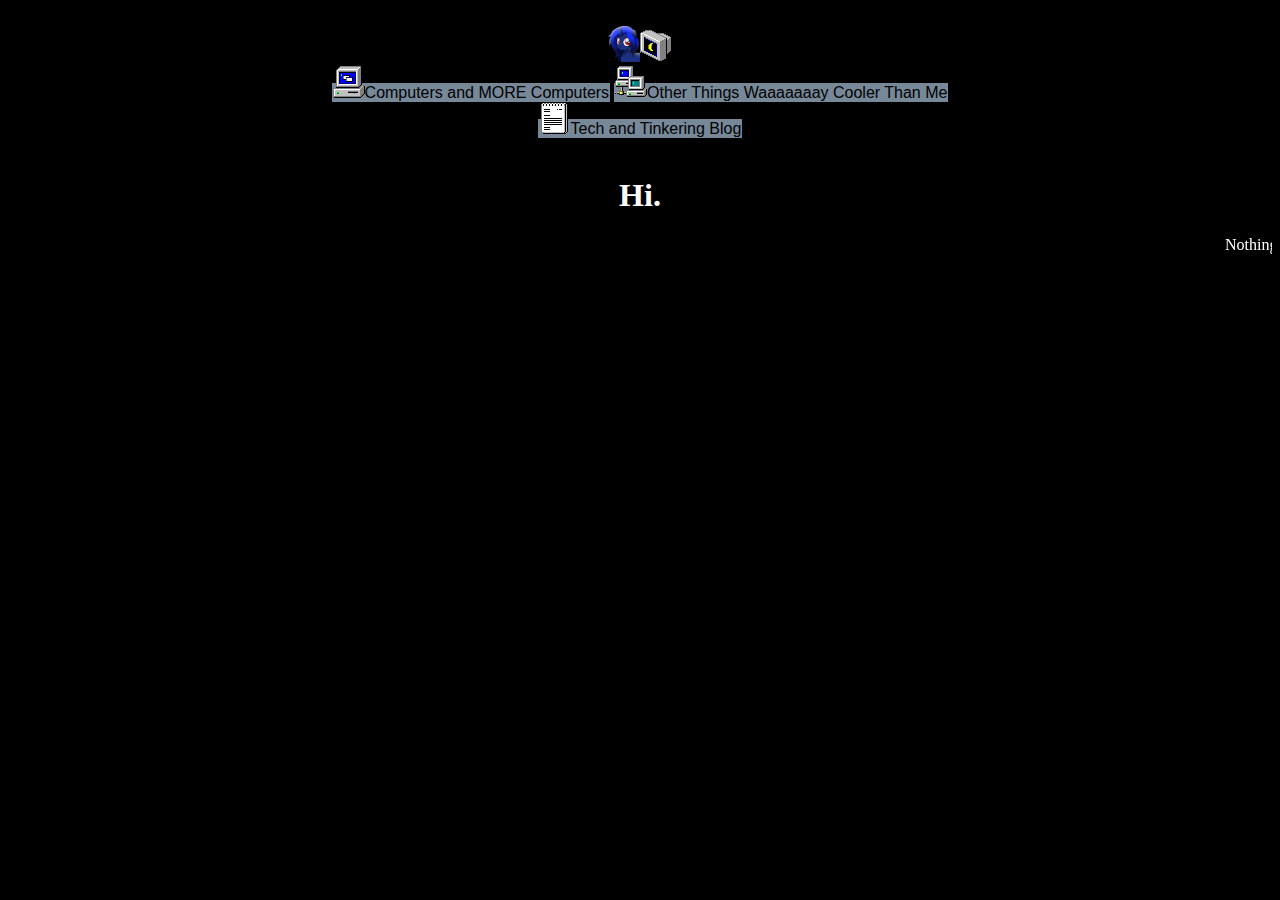
==== index.html @ c32ed236 "Remove snow" ====
<!DOCTYPE html>
<html>
	<head>
		<link rel="stylesheet" type="text/css" href="default.css">
		<link rel="stylesheet" type="text/css" href="buttons.css">
		<!--<link rel="stylesheet" type="text/css" href="snow.css">-->
		<meta name=”robots” content=”noindex,nofollow”>
		<meta name="title" content="iRaven">
		<meta name="description" content="Website of a depressed degenerate introverted retard. Nothing to see here.">
		<title>iRaven</title>
	</head>
	<body>
		<center>
			<!--<img src="siteimg/deioxpk-b2e38b76-f126-4d2c-bf24-91713dbfa3d0smol.png" alt="Have hors." width="500"></img>-->
			<!--<img src="siteimg/deioxpk-xmas1_smol.png" width="500"></img>-->
			<br>
			<img src="siteimg/deioxpk-32.png"></img><img src="siteimg/monitor_moon.png" alt="Mood."></img>
			<div class=navbuttons>
				<a href="mypcs/"><img src="siteimg/pc.png">Computers and MORE Computers</img></a>
				<a href="links.html"><img src="siteimg/net.png">Other Things Waaaaaaay Cooler Than Me</img></a>
				<br>
				<!--<a href="about.html"><img src="siteimg/deioxpk-32.png">About Me (and my horsie)</img></a>-->
				<a href="blog/"><img src="siteimg/notepad.png">Tech and Tinkering Blog</img></a>
				<!--<a href="ponysuit/"><img src="siteimg/988427tiny.jpg">Ponysuit (MLP Fursuit) Archive/Things</img></a>-->
				<!--<a href="test.html"><img src="siteimg/net2.png">Test Button 3</img></a>-->
			</div>
			<br>
			<h1>Hi.</h1>
			<!--<p>Welcome to my site. :3</p>-->
			<marquee>Nothing to see here...</marquee>
			<br>
			<!--Not sure if i want people to find me-->
			<!--<div class=navbuttons>
			Find me on: <a href="https://twitter.com/iRaven4522"><img src="siteimg/twitter-logo-transparent-small.png" width=32></img></a>
			</div>-->
		</center>
		<!--<script src=snowstorm.js></script>-->
		<!-- Snow
		<div class="snowflakes" aria-hidden="true">
			<div class="snowflake">
			❅
			</div>
			<div class="snowflake">
			❅
			</div>
			<div class="snowflake">
			❆
			</div>
			<div class="snowflake">
			❄
			</div>
			<div class="snowflake">
			❅
			</div>
			<div class="snowflake">
			❆
			</div>
			<div class="snowflake">
			❄
			</div>
			<div class="snowflake">
			❅
			</div>
			<div class="snowflake">
			❆
			</div>
			<div class="snowflake">
			❄
			</div>
			<div class="snowflake">
			❅
			</div>
			<div class="snowflake">
			❅
			</div>
			<div class="snowflake">
			❆
			</div>
			<div class="snowflake">
			❄
			</div>
			<div class="snowflake">
			❅
			</div>
			<div class="snowflake">
			❆
			</div>
			<div class="snowflake">
			❄
			</div>
			<div class="snowflake">
			❅
			</div>
			<div class="snowflake">
			❆
			</div>
			<div class="snowflake">
			❄
			</div>
		  </div>
		  End snow-->
	</body>
</html>
---- default.css ----
body {
	font-family: Tahoma;
	height: 98vh; 
	/*background-image: linear-gradient(#4d4e4f 50%, rgb(154, 156, 156));*/
	background-color: black;
	color: white;
}
.imgfix img {
	background-color: grey
}
---- buttons.css ----
.navbuttons a {
    font-family: Arial;
    font-size: "16";
	background-color: lightslategrey;
	color: black;
    text-align: center;
    text-decoration: none;
    padding: 1px;
}
---- snow.css ----
/* source: https://codepen.io/codeconvey/pen/xRzQay */

/* customizable snowflake styling */
.snowflake {
    color: lightgrey;
    font-size: 1em;
    font-family: Arial;
    text-shadow: 0 0 1px #000;
  }
  
  @-webkit-keyframes snowflakes-fall{0%{top:-10%}100%{top:100%}}@-webkit-keyframes snowflakes-shake{0%{-webkit-transform:translateX(0px);transform:translateX(0px)}50%{-webkit-transform:translateX(80px);transform:translateX(80px)}100%{-webkit-transform:translateX(0px);transform:translateX(0px)}}@keyframes snowflakes-fall{0%{top:-10%}100%{top:100%}}@keyframes snowflakes-shake{0%{transform:translateX(0px)}50%{transform:translateX(80px)}100%{transform:translateX(0px)}}.snowflake{position:fixed;top:-10%;z-index:9999;-webkit-user-select:none;-moz-user-select:none;-ms-user-select:none;user-select:none;cursor:default;-webkit-animation-name:snowflakes-fall,snowflakes-shake;-webkit-animation-duration:10s,3s;-webkit-animation-timing-function:linear,ease-in-out;-webkit-animation-iteration-count:infinite,infinite;-webkit-animation-play-state:running,running;animation-name:snowflakes-fall,snowflakes-shake;animation-duration:10s,3s;animation-timing-function:linear,ease-in-out;animation-iteration-count:infinite,infinite;animation-play-state:running,running}.snowflake:nth-of-type(0){left:1%;-webkit-animation-delay:0s,0s;animation-delay:0s,0s}.snowflake:nth-of-type(1){left:10%;-webkit-animation-delay:1s,1s;animation-delay:1s,1s}.snowflake:nth-of-type(2){left:20%;-webkit-animation-delay:6s,.5s;animation-delay:6s,.5s}.snowflake:nth-of-type(3){left:30%;-webkit-animation-delay:4s,2s;animation-delay:4s,2s}.snowflake:nth-of-type(4){left:40%;-webkit-animation-delay:2s,2s;animation-delay:2s,2s}.snowflake:nth-of-type(5){left:50%;-webkit-animation-delay:8s,3s;animation-delay:8s,3s}.snowflake:nth-of-type(6){left:60%;-webkit-animation-delay:6s,2s;animation-delay:6s,2s}.snowflake:nth-of-type(7){left:70%;-webkit-animation-delay:2.5s,1s;animation-delay:2.5s,1s}.snowflake:nth-of-type(8){left:80%;-webkit-animation-delay:1s,0s;animation-delay:1s,0s}.snowflake:nth-of-type(9){left:90%;-webkit-animation-delay:3s,1.5s;animation-delay:3s,1.5s}
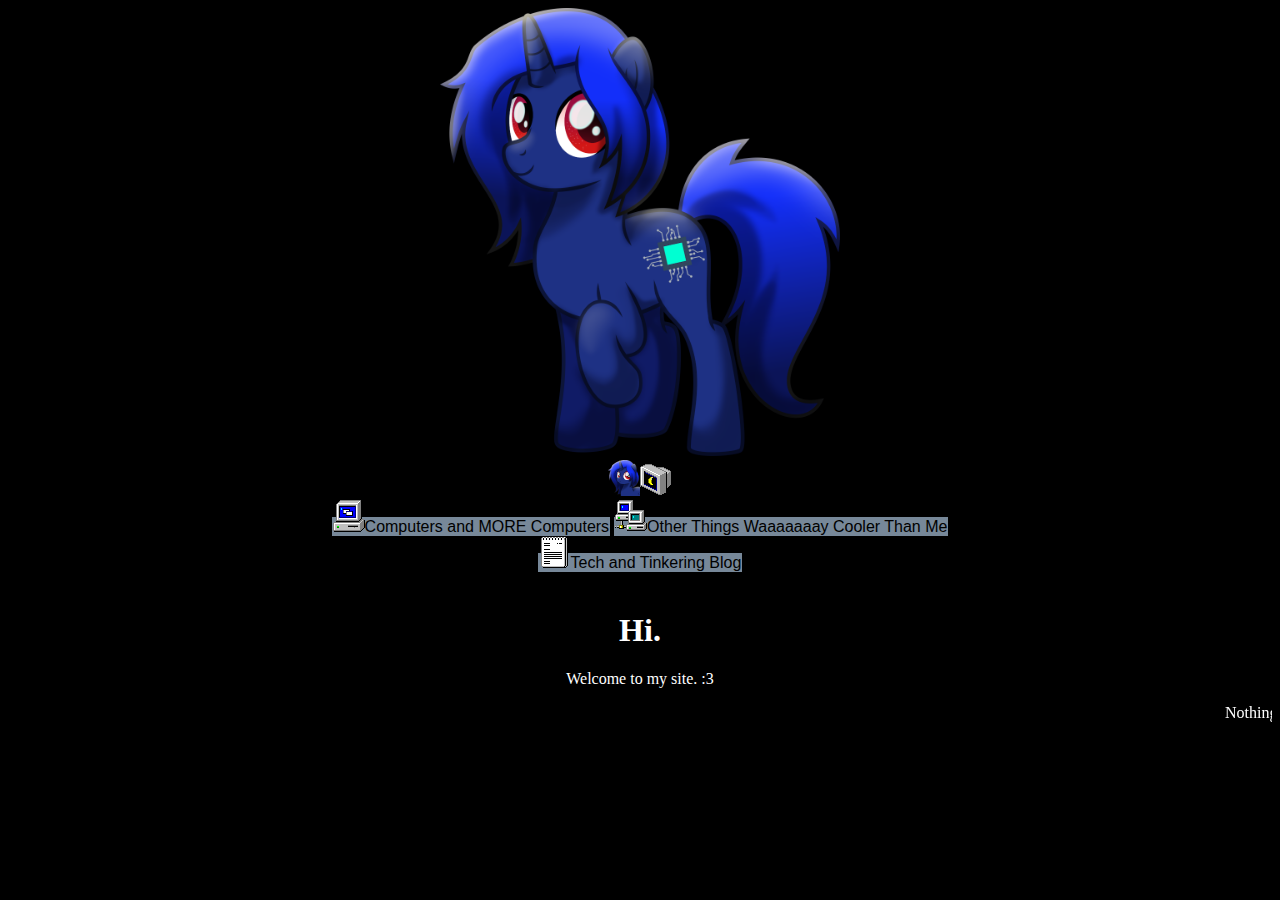
==== commit 5b74faaf: "bigger change, first of 2022. adds x230 to mypcs. returns hors to index (for now). blog dates" ====
--- a/index.html
+++ b/index.html
@@ -1,5 +1,14 @@
 <!DOCTYPE html>
 <html>
+	<!--
+		iR Git Site Index (Source Code: https://github.com/iraven4522/iraven4522.github.io)
+		I welcome you to the mess of things called the source code! XD
+		Kinda makes this site what it is. *Somewhat* plain and simple and coded by hand.
+		You wanna know in on a secret?
+
+
+		...you're super awesome. No buts. c:
+	-->
 	<head>
 		<link rel="stylesheet" type="text/css" href="default.css">
 		<link rel="stylesheet" type="text/css" href="buttons.css">
@@ -11,10 +20,10 @@
 	</head>
 	<body>
 		<center>
-			<!--<img src="siteimg/deioxpk-b2e38b76-f126-4d2c-bf24-91713dbfa3d0smol.png" alt="Have hors." width="500"></img>-->
+			<img src="siteimg/deioxpk-b2e38b76-f126-4d2c-bf24-91713dbfa3d0smol2.png" title="Have hors. - Art by LimeDazzle" width="400"></img>
 			<!--<img src="siteimg/deioxpk-xmas1_smol.png" width="500"></img>-->
 			<br>
-			<img src="siteimg/deioxpk-32.png"></img><img src="siteimg/monitor_moon.png" alt="Mood."></img>
+			<img src="siteimg/deioxpk-32.png"></img><img src="siteimg/monitor_moon.png" title="Mood."></img>
 			<div class=navbuttons>
 				<a href="mypcs/"><img src="siteimg/pc.png">Computers and MORE Computers</img></a>
 				<a href="links.html"><img src="siteimg/net.png">Other Things Waaaaaaay Cooler Than Me</img></a>
@@ -26,7 +35,7 @@
 			</div>
 			<br>
 			<h1>Hi.</h1>
-			<!--<p>Welcome to my site. :3</p>-->
+			<p>Welcome to my site. :3</p>
 			<marquee>Nothing to see here...</marquee>
 			<br>
 			<!--Not sure if i want people to find me-->
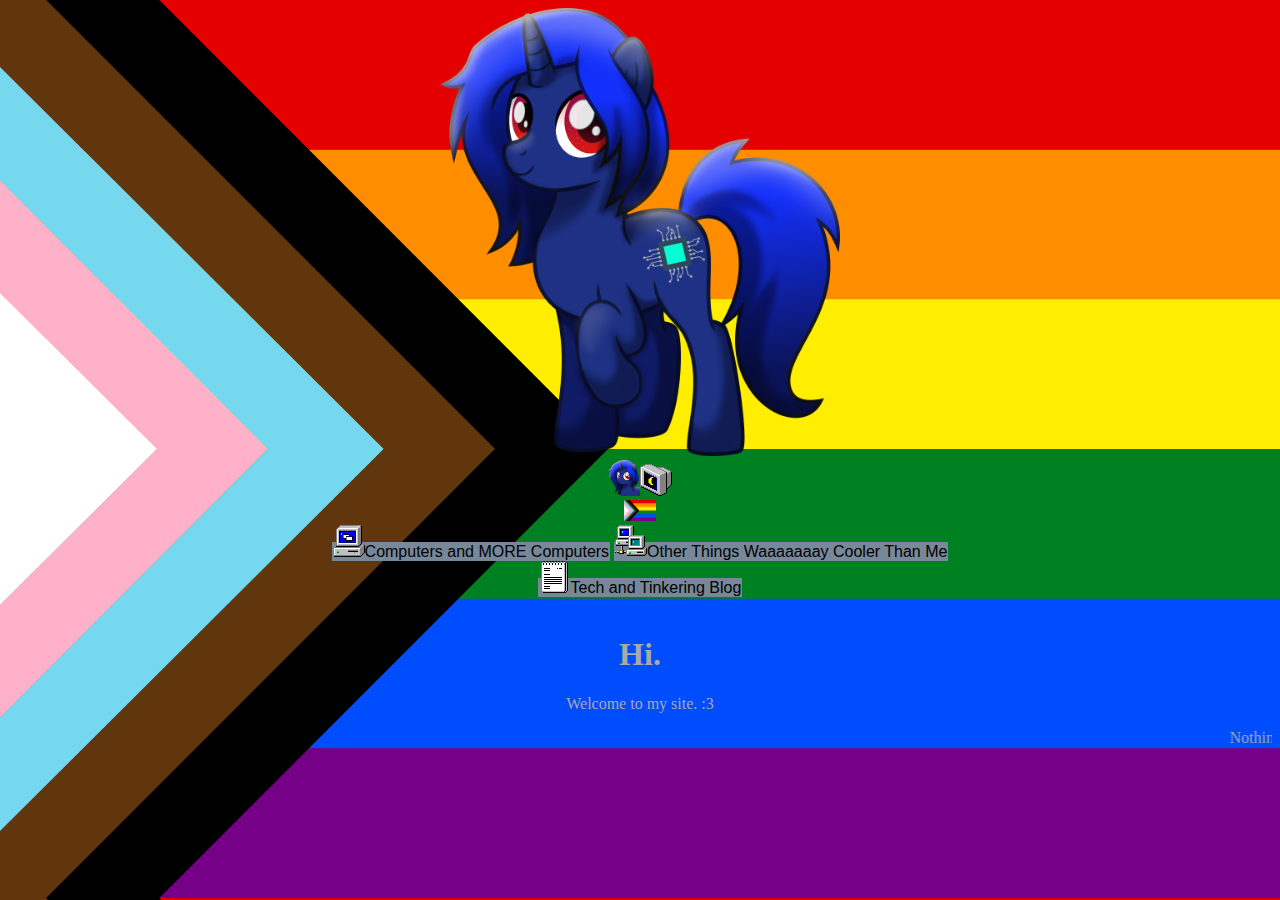
==== commit 16e16493: "yay colors" ====
--- a/index.html
+++ b/index.html
@@ -24,6 +24,7 @@
 			<!--<img src="siteimg/deioxpk-xmas1_smol.png" width="500"></img>-->
 			<br>
 			<img src="siteimg/deioxpk-32.png"></img><img src="siteimg/monitor_moon.png" title="Mood."></img>
+			<br><img src="siteimg/LGBTQplus_Progress_Flag.png" width="32px" title="i stand with LGBTQ+ rights. <3"></img>
 			<div class=navbuttons>
 				<a href="mypcs/"><img src="siteimg/pc.png">Computers and MORE Computers</img></a>
 				<a href="links.html"><img src="siteimg/net.png">Other Things Waaaaaaay Cooler Than Me</img></a>
--- a/default.css
+++ b/default.css
@@ -1,10 +1,19 @@
 body {
 	font-family: Tahoma;
 	height: 98vh; 
+	/* Use below BG for crimmis */
 	/*background-image: linear-gradient(#4d4e4f 50%, rgb(154, 156, 156));*/
+	/* use below BG for pride */
+	background-image: url('siteimg/LGBTQplus_Progress_Flag.png');
+	background-position: center;
+	background-size: cover;
 	background-color: black;
-	color: white;
+	color: darkgray;
 }
 .imgfix img {
 	background-color: grey
+}
+table {
+	background-color:black;
+	opacity:0.8;
 }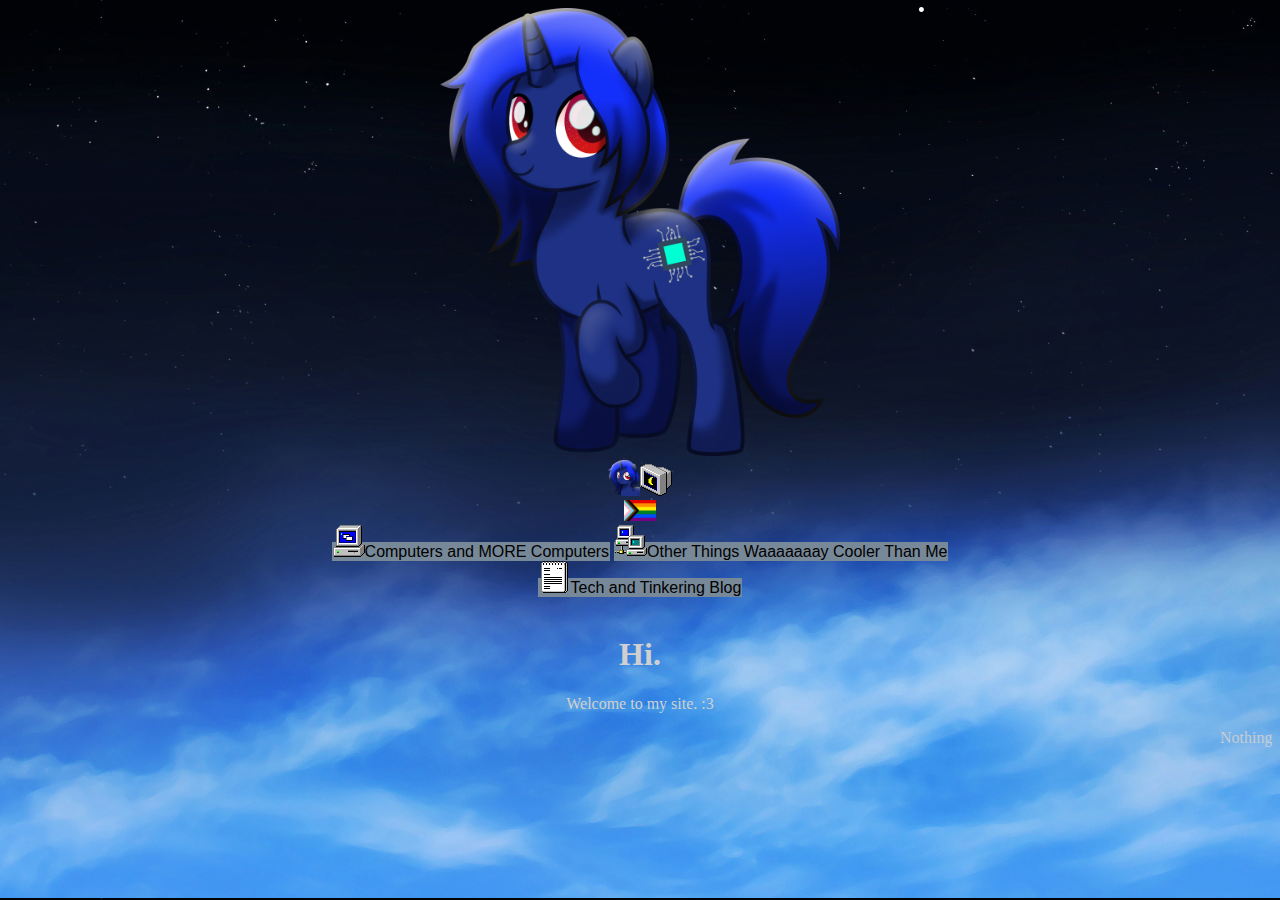
==== commit 6a58b54e: "what the living fuck its crimmis and winter again???" ====
--- a/index.html
+++ b/index.html
@@ -12,27 +12,27 @@
 	<head>
 		<link rel="stylesheet" type="text/css" href="default.css">
 		<link rel="stylesheet" type="text/css" href="buttons.css">
-		<!--<link rel="stylesheet" type="text/css" href="snow.css">-->
+		<link rel="stylesheet" type="text/css" href="snow.css">
 		<meta name=”robots” content=”noindex,nofollow”>
 		<meta name="title" content="iRaven">
-		<meta name="description" content="Website of a depressed degenerate introverted retard. Nothing to see here.">
+		<meta name="description" content="Website of a depressed degenerate introverted weirdo. Nothing to see here.">
 		<title>iRaven</title>
 	</head>
 	<body>
 		<center>
-			<img src="siteimg/deioxpk-b2e38b76-f126-4d2c-bf24-91713dbfa3d0smol2.png" title="Have hors. - Art by LimeDazzle" width="400"></img>
-			<!--<img src="siteimg/deioxpk-xmas1_smol.png" width="500"></img>-->
+			<img src="siteimg/deioxpk-b2e38b76-f126-4d2c-bf24-91713dbfa3d0smol2.png" title="Have hors. - Art by LimeDazzle" width="400">
+			<!--<img src="siteimg/deioxpk-xmas1_smol.png" width="500">-->
 			<br>
-			<img src="siteimg/deioxpk-32.png"></img><img src="siteimg/monitor_moon.png" title="Mood."></img>
-			<br><img src="siteimg/LGBTQplus_Progress_Flag.png" width="32px" title="i stand with LGBTQ+ rights. <3"></img>
+			<img src="siteimg/deioxpk-32.png"><img src="siteimg/monitor_moon.png" title="Mood.">
+			<br><img src="siteimg/LGBTQplus_Progress_Flag.png" width="32px" title="i stand with LGBTQ+ rights. <3">
 			<div class=navbuttons>
-				<a href="mypcs/"><img src="siteimg/pc.png">Computers and MORE Computers</img></a>
-				<a href="links.html"><img src="siteimg/net.png">Other Things Waaaaaaay Cooler Than Me</img></a>
+				<a href="mypcs/"><img src="siteimg/pc.png">Computers and MORE Computers</a>
+				<a href="links.html"><img src="siteimg/net.png">Other Things Waaaaaaay Cooler Than Me</a>
 				<br>
-				<!--<a href="about.html"><img src="siteimg/deioxpk-32.png">About Me (and my horsie)</img></a>-->
-				<a href="blog/"><img src="siteimg/notepad.png">Tech and Tinkering Blog</img></a>
-				<!--<a href="ponysuit/"><img src="siteimg/988427tiny.jpg">Ponysuit (MLP Fursuit) Archive/Things</img></a>-->
-				<!--<a href="test.html"><img src="siteimg/net2.png">Test Button 3</img></a>-->
+				<!--<a href="about.html"><img src="siteimg/deioxpk-32.png">About Me (and my horsie)</a>-->
+				<a href="blog/"><img src="siteimg/notepad.png">Tech and Tinkering Blog</a>
+				<!--<a href="ponysuit/"><img src="siteimg/988427tiny.jpg">Ponysuit (MLP Fursuit) Archive/Things</a>-->
+				<!--<a href="test.html"><img src="siteimg/net2.png">Test Button 3</a>-->
 			</div>
 			<br>
 			<h1>Hi.</h1>
@@ -41,11 +41,11 @@
 			<br>
 			<!--Not sure if i want people to find me-->
 			<!--<div class=navbuttons>
-			Find me on: <a href="https://twitter.com/iRaven4522"><img src="siteimg/twitter-logo-transparent-small.png" width=32></img></a>
+			Find me on: <a href="https://twitter.com/iRaven4522"><img src="siteimg/twitter-logo-transparent-small.png" width=32></a>
 			</div>-->
 		</center>
-		<!--<script src=snowstorm.js></script>-->
-		<!-- Snow
+		<script src=snowstorm.js></script>
+		<!-- Snow-->
 		<div class="snowflakes" aria-hidden="true">
 			<div class="snowflake">
 			❅
@@ -108,6 +108,6 @@
 			❄
 			</div>
 		  </div>
-		  End snow-->
+		  <!--End snow-->
 	</body>
 </html>	
--- a/default.css
+++ b/default.css
@@ -4,11 +4,15 @@
 	/* Use below BG for crimmis */
 	/*background-image: linear-gradient(#4d4e4f 50%, rgb(154, 156, 156));*/
 	/* use below BG for pride */
-	background-image: url('siteimg/LGBTQplus_Progress_Flag.png');
+	/*background-image: url('siteimg/LGBTQplus_Progress_Flag.png');*/
+	background-image: url('siteimg/winntskywaifu2x.png');
+	/* ^ win nt sky by sequency on deviantart. enhanced size with waifu2x.*/
 	background-position: center;
 	background-size: cover;
 	background-color: black;
-	color: darkgray;
+	color: rgb(208, 208, 208);
+	/* use below default text color for pride */
+	/*color: rgb(134, 134, 134);*/
 }
 .imgfix img {
 	background-color: grey
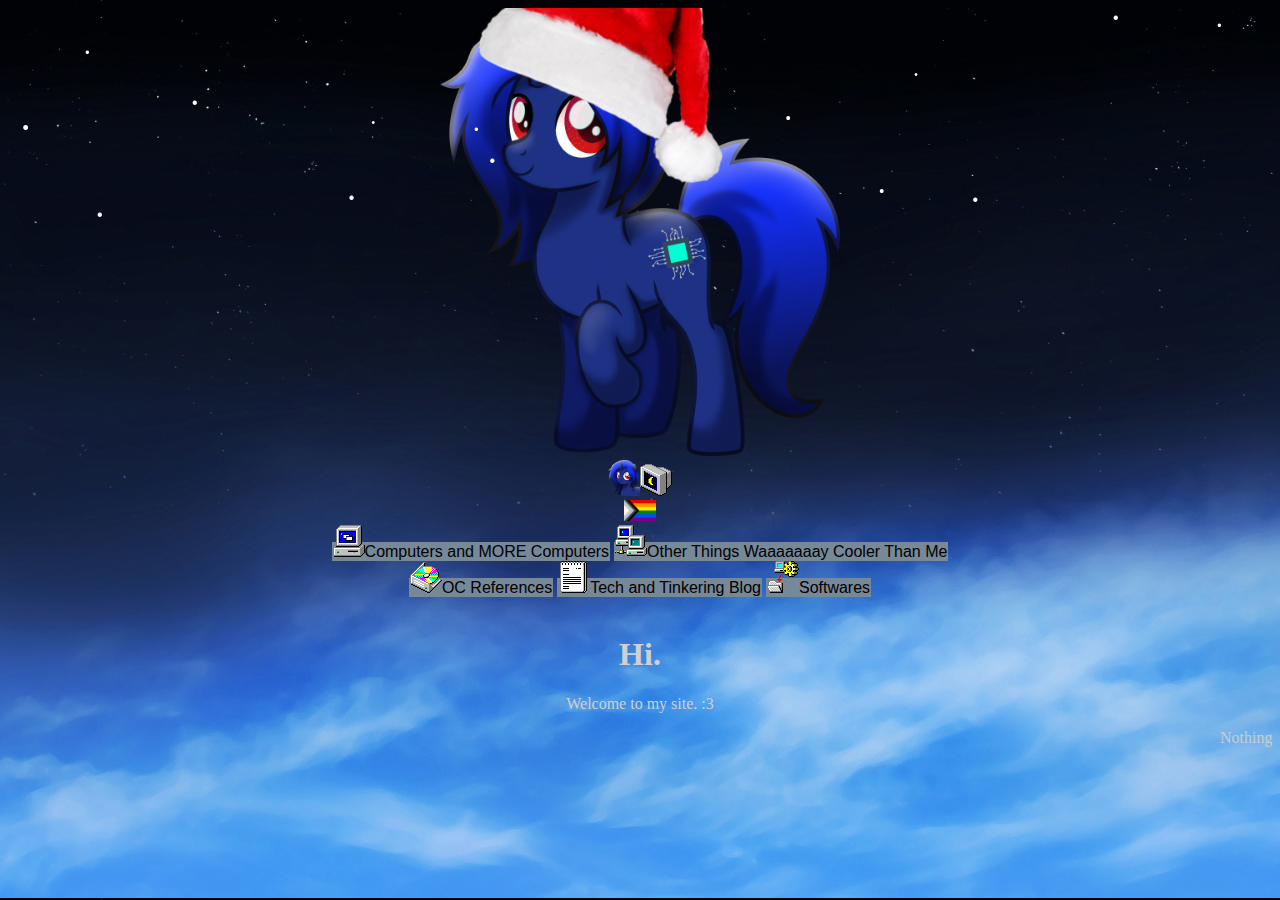
==== commit 789c684a: "adding ocref, hate giving attention to myself" ====
--- a/index.html
+++ b/index.html
@@ -1,6 +1,7 @@
 <!DOCTYPE html>
 <html>
 	<!--
+		Background image credit: https://www.deviantart.com/sequency/art/Windows-NT-Sky-149092015
 		iR Git Site Index (Source Code: https://github.com/iraven4522/iraven4522.github.io)
 		I welcome you to the mess of things called the source code! XD
 		Kinda makes this site what it is. *Somewhat* plain and simple and coded by hand.
@@ -20,8 +21,8 @@
 	</head>
 	<body>
 		<center>
-			<img src="siteimg/deioxpk-b2e38b76-f126-4d2c-bf24-91713dbfa3d0smol2.png" title="Have hors. - Art by LimeDazzle" width="400">
-			<!--<img src="siteimg/deioxpk-xmas1_smol.png" width="500">-->
+			<!--<img src="siteimg/deioxpk-b2e38b76-f126-4d2c-bf24-91713dbfa3d0smol2.png" title="Have hors. - Art by LimeDazzle" width="400">-->
+			<img src="siteimg/deioxpk-xmas1_smol.png" title="Have festive hors. - Art by LimeDazzle" width="400">
 			<br>
 			<img src="siteimg/deioxpk-32.png"><img src="siteimg/monitor_moon.png" title="Mood.">
 			<br><img src="siteimg/LGBTQplus_Progress_Flag.png" width="32px" title="i stand with LGBTQ+ rights. <3">
@@ -30,7 +31,9 @@
 				<a href="links.html"><img src="siteimg/net.png">Other Things Waaaaaaay Cooler Than Me</a>
 				<br>
 				<!--<a href="about.html"><img src="siteimg/deioxpk-32.png">About Me (and my horsie)</a>-->
+				<a href="ocref.html"><img src="siteimg/cd.png">OC References</a>
 				<a href="blog/"><img src="siteimg/notepad.png">Tech and Tinkering Blog</a>
+				<a href="software.html"><img src="siteimg/filegear.png">Softwares</a>
 				<!--<a href="ponysuit/"><img src="siteimg/988427tiny.jpg">Ponysuit (MLP Fursuit) Archive/Things</a>-->
 				<!--<a href="test.html"><img src="siteimg/net2.png">Test Button 3</a>-->
 			</div>
@@ -109,5 +112,7 @@
 			</div>
 		  </div>
 		  <!--End snow-->
+		  <!-- toot (mastodon shit)-->
+		  <a rel="me" href="https://pony.social/@iRaven"></a>
 	</body>
 </html>	
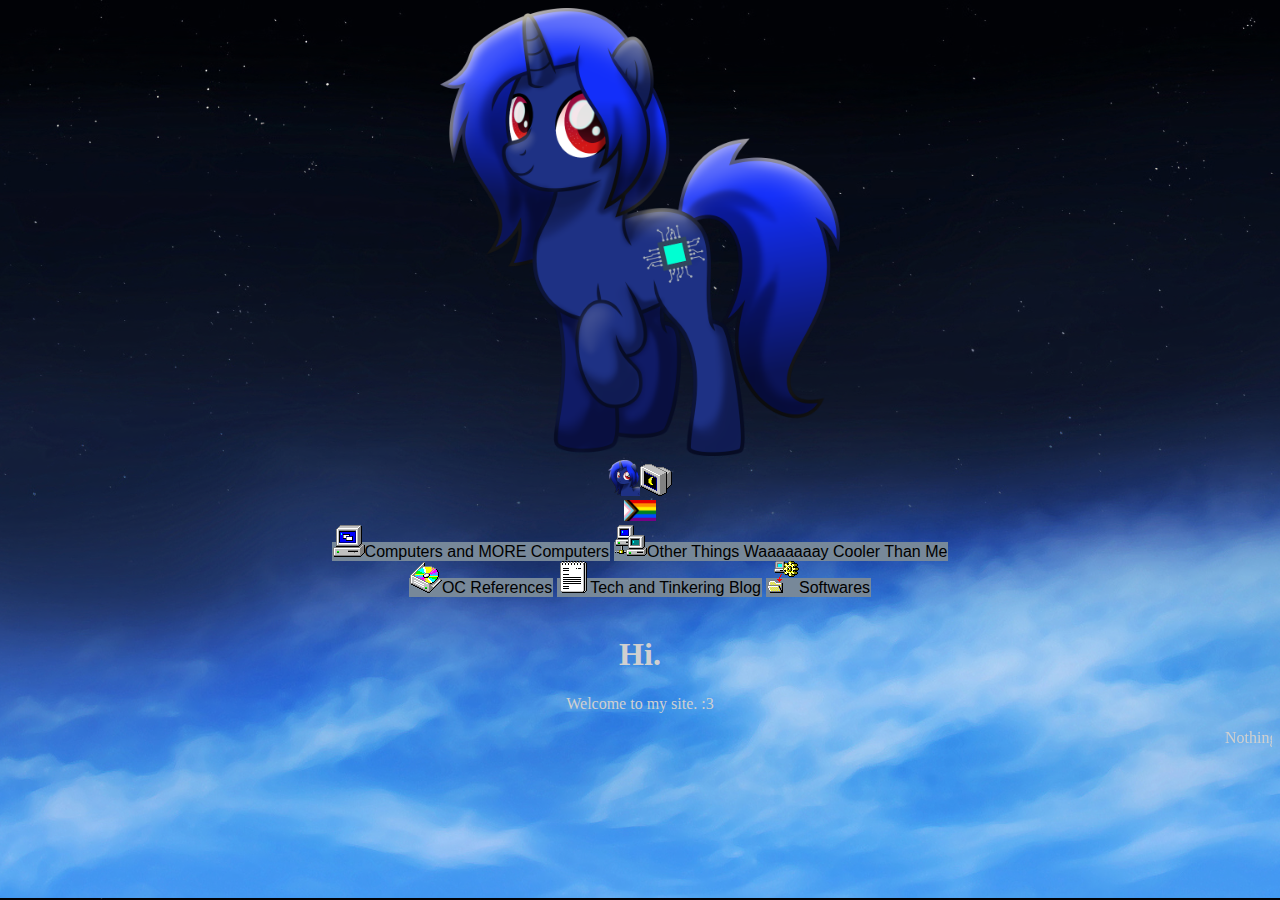
==== commit a9a349e6: "xmas season passed by too fast" ====
--- a/index.html
+++ b/index.html
@@ -13,7 +13,7 @@
 	<head>
 		<link rel="stylesheet" type="text/css" href="default.css">
 		<link rel="stylesheet" type="text/css" href="buttons.css">
-		<link rel="stylesheet" type="text/css" href="snow.css">
+		<!--<link rel="stylesheet" type="text/css" href="snow.css">-->
 		<meta name=”robots” content=”noindex,nofollow”>
 		<meta name="title" content="iRaven">
 		<meta name="description" content="Website of a depressed degenerate introverted weirdo. Nothing to see here.">
@@ -21,8 +21,8 @@
 	</head>
 	<body>
 		<center>
-			<!--<img src="siteimg/deioxpk-b2e38b76-f126-4d2c-bf24-91713dbfa3d0smol2.png" title="Have hors. - Art by LimeDazzle" width="400">-->
-			<img src="siteimg/deioxpk-xmas1_smol.png" title="Have festive hors. - Art by LimeDazzle" width="400">
+			<img src="siteimg/deioxpk-b2e38b76-f126-4d2c-bf24-91713dbfa3d0smol2.png" title="Have hors. - Art by LimeDazzle" width="400">
+			<!--<img src="siteimg/deioxpk-xmas1_smol.png" title="Have festive hors. - Art by LimeDazzle" width="400">-->
 			<br>
 			<img src="siteimg/deioxpk-32.png"><img src="siteimg/monitor_moon.png" title="Mood.">
 			<br><img src="siteimg/LGBTQplus_Progress_Flag.png" width="32px" title="i stand with LGBTQ+ rights. <3">
@@ -47,8 +47,8 @@
 			Find me on: <a href="https://twitter.com/iRaven4522"><img src="siteimg/twitter-logo-transparent-small.png" width=32></a>
 			</div>-->
 		</center>
+		<!-- Snow
 		<script src=snowstorm.js></script>
-		<!-- Snow-->
 		<div class="snowflakes" aria-hidden="true">
 			<div class="snowflake">
 			❅
@@ -111,7 +111,7 @@
 			❄
 			</div>
 		  </div>
-		  <!--End snow-->
+		  End snow-->
 		  <!-- toot (mastodon shit)-->
 		  <a rel="me" href="https://pony.social/@iRaven"></a>
 	</body>
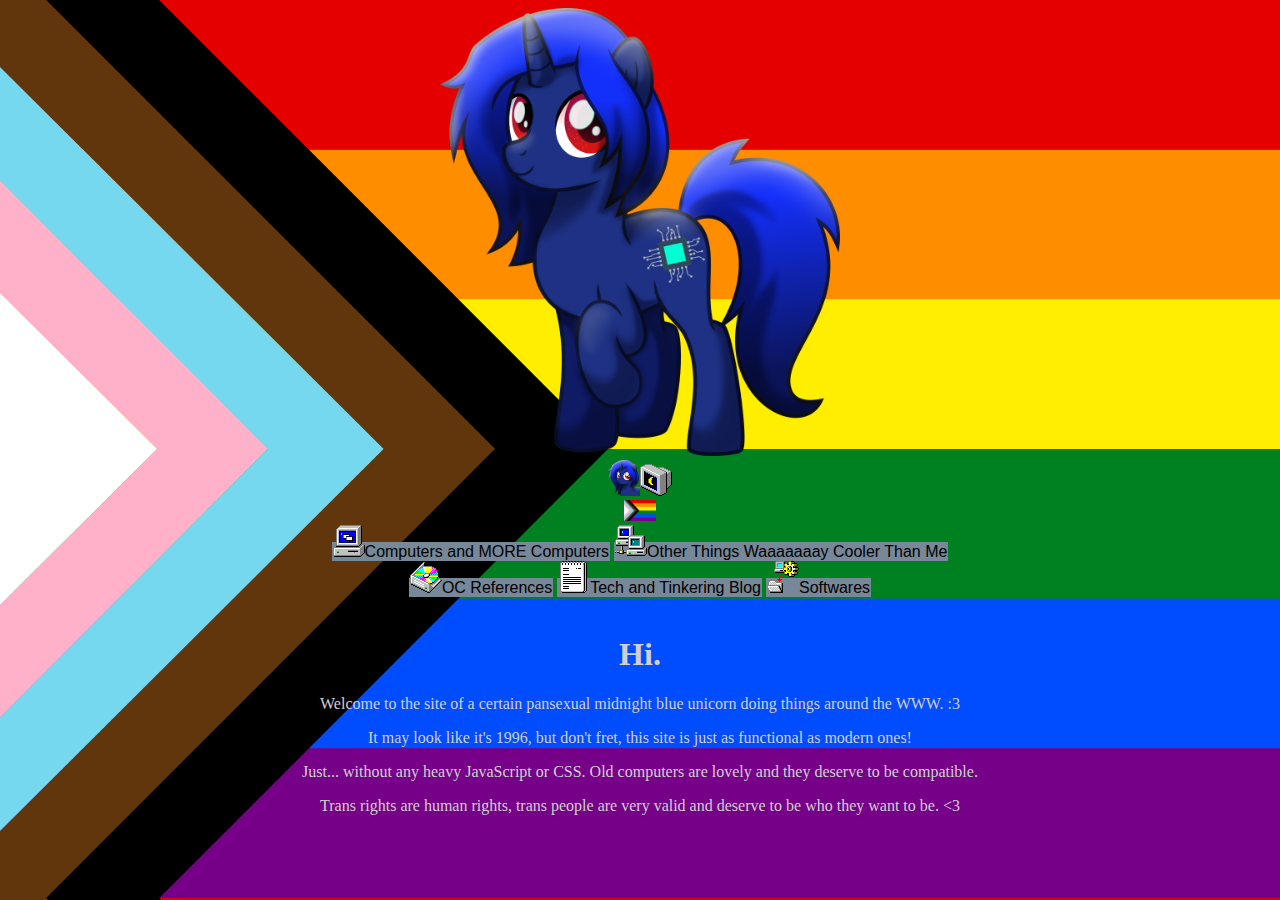
==== commit cf9c7eff: "LGTV Pride" ====
--- a/index.html
+++ b/index.html
@@ -25,7 +25,7 @@
 			<!--<img src="siteimg/deioxpk-xmas1_smol.png" title="Have festive hors. - Art by LimeDazzle" width="400">-->
 			<br>
 			<img src="siteimg/deioxpk-32.png"><img src="siteimg/monitor_moon.png" title="Mood.">
-			<br><img src="siteimg/LGBTQplus_Progress_Flag.png" width="32px" title="i stand with LGBTQ+ rights. <3">
+			<br><img src="siteimg/LGBTQplus_Progress_Flag.png" width="32px" title="i stand strongly with LGBTQ+ rights. <3">
 			<div class=navbuttons>
 				<a href="mypcs/"><img src="siteimg/pc.png">Computers and MORE Computers</a>
 				<a href="links.html"><img src="siteimg/net.png">Other Things Waaaaaaay Cooler Than Me</a>
@@ -39,8 +39,11 @@
 			</div>
 			<br>
 			<h1>Hi.</h1>
-			<p>Welcome to my site. :3</p>
-			<marquee>Nothing to see here...</marquee>
+			<p>Welcome to the site of a certain pansexual midnight blue unicorn doing things around the WWW. :3</p>
+			<p>It may look like it's 1996, but don't fret, this site is just as functional as modern ones!</p>
+			<p>Just... without any heavy JavaScript or CSS. Old computers are lovely and they deserve to be compatible.</p>
+			<p>Trans rights are human rights, trans people are very valid and deserve to be who they want to be. <3</p>
+			<!-- <marquee>Nothing to see here...</marquee> -->
 			<br>
 			<!--Not sure if i want people to find me-->
 			<!--<div class=navbuttons>
@@ -112,7 +115,7 @@
 			</div>
 		  </div>
 		  End snow-->
-		  <!-- toot (mastodon shit)-->
+		  <!-- toot (mastodon)-->
 		  <a rel="me" href="https://pony.social/@iRaven"></a>
 	</body>
 </html>	
--- a/default.css
+++ b/default.css
@@ -4,8 +4,8 @@
 	/* Use below BG for crimmis */
 	/*background-image: linear-gradient(#4d4e4f 50%, rgb(154, 156, 156));*/
 	/* use below BG for pride */
-	/*background-image: url('siteimg/LGBTQplus_Progress_Flag.png');*/
-	background-image: url('siteimg/winntskywaifu2x.png');
+	background-image: url('siteimg/LGBTQplus_Progress_Flag.png');
+	/*background-image: url('siteimg/winntskywaifu2x.png');*/
 	/* ^ win nt sky by sequency on deviantart. enhanced size with waifu2x.*/
 	background-position: center;
 	background-size: cover;
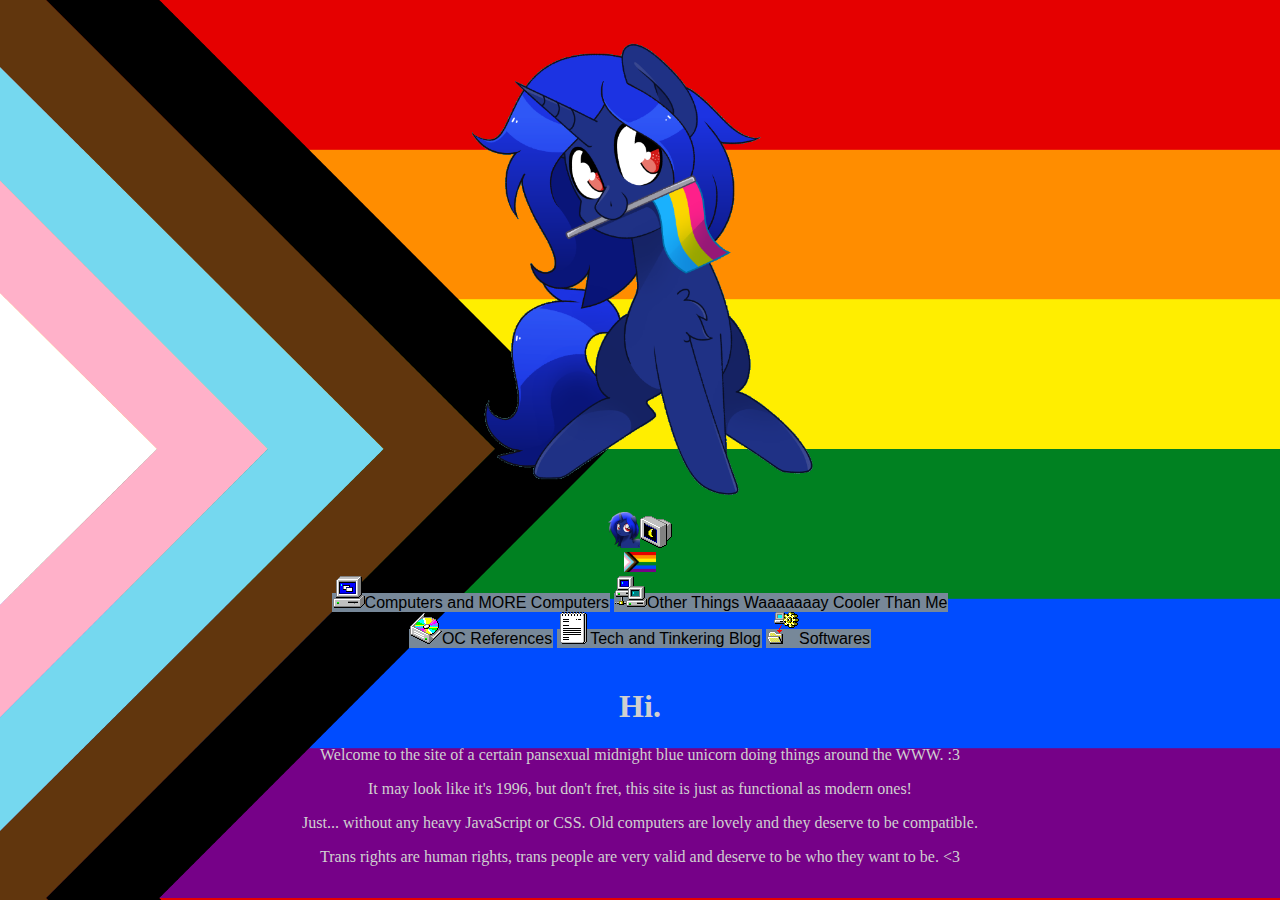
==== commit 4ac14ec8: "big links page change, am pan hors c:" ====
--- a/index.html
+++ b/index.html
@@ -21,8 +21,9 @@
 	</head>
 	<body>
 		<center>
-			<img src="siteimg/deioxpk-b2e38b76-f126-4d2c-bf24-91713dbfa3d0smol2.png" title="Have hors. - Art by LimeDazzle" width="400">
+			<!-- <img src="siteimg/deioxpk-b2e38b76-f126-4d2c-bf24-91713dbfa3d0smol2.png" title="Have hors. - Art by LimeDazzle" width="400"> -->
 			<!--<img src="siteimg/deioxpk-xmas1_smol.png" title="Have festive hors. - Art by LimeDazzle" width="400">-->
+			<img src="siteimg/xenopan_50pcrop.png" title="Have proud pansexual hors. - Art by Vivian Reed VA" width="500">
 			<br>
 			<img src="siteimg/deioxpk-32.png"><img src="siteimg/monitor_moon.png" title="Mood.">
 			<br><img src="siteimg/LGBTQplus_Progress_Flag.png" width="32px" title="i stand strongly with LGBTQ+ rights. <3">
